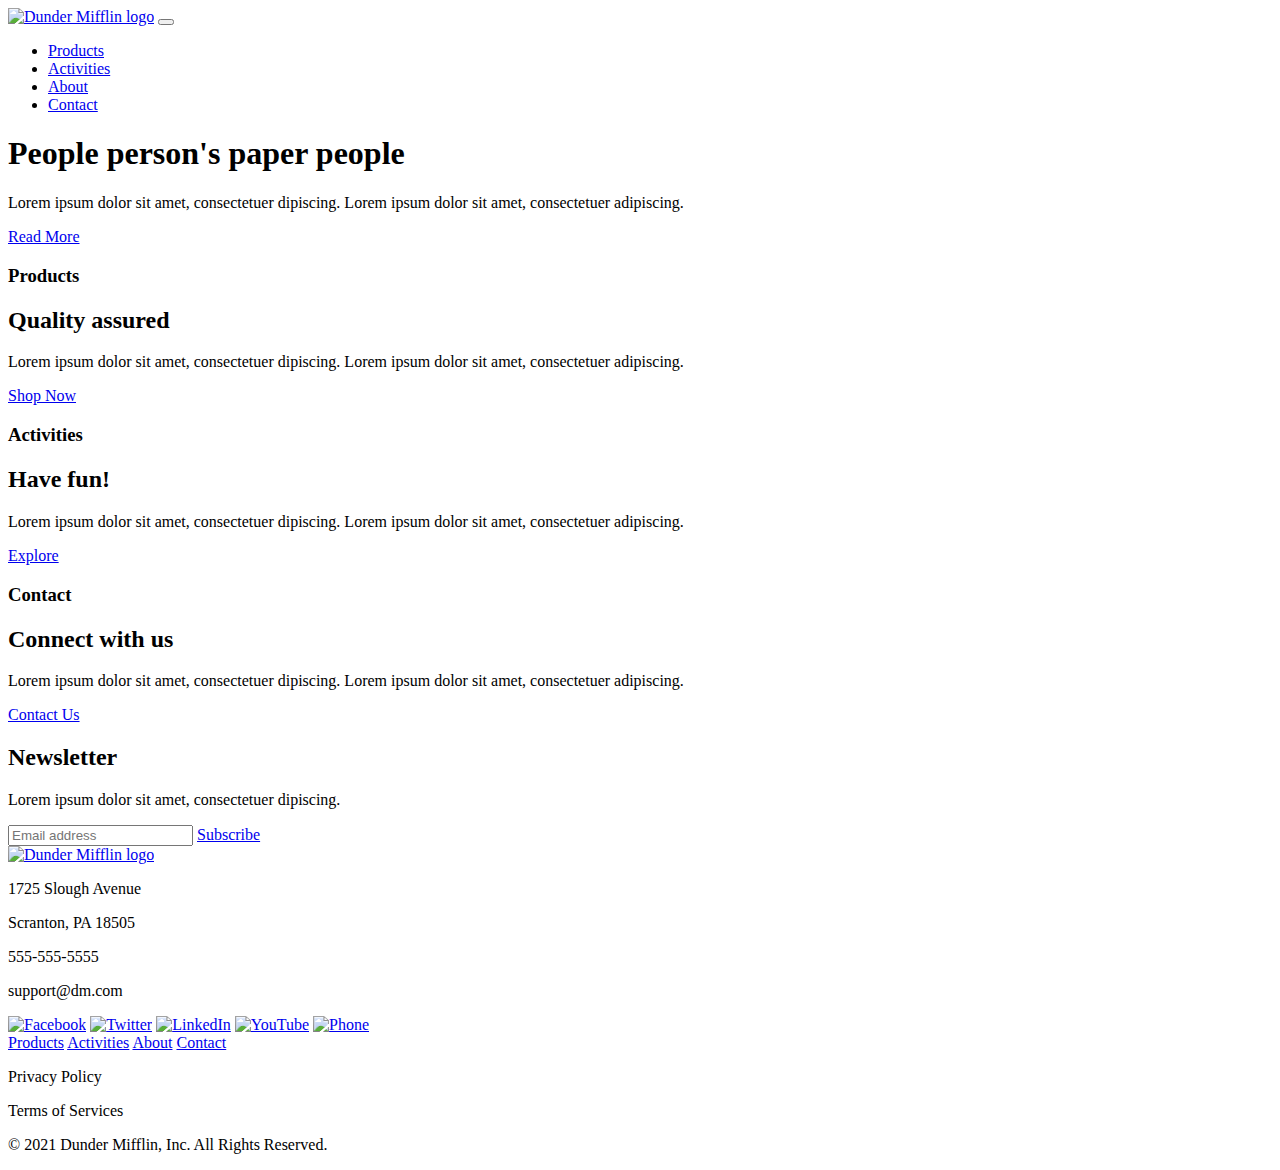
==== index.html @ 4ca8409a "Delete videos" ====
<!DOCTYPE html>
<html lang="en">

<head>
    <!-- Required meta tags -->
    <meta charset="utf-8">
    <meta name="viewport" content="width=device-width, initial-scale=1">

    <!-- Bootstrap CSS -->
    <link href="https://cdn.jsdelivr.net/npm/bootstrap@5.0.0-beta1/dist/css/bootstrap.min.css" rel="stylesheet"
        integrity="sha384-giJF6kkoqNQ00vy+HMDP7azOuL0xtbfIcaT9wjKHr8RbDVddVHyTfAAsrekwKmP1" crossorigin="anonymous">

    <!-- Custom CSS -->
    <link rel="stylesheet" href="css/main.css" type="text/css">

    <!-- Google font -->
    <link rel="preconnect" href="https://fonts.gstatic.com">
    <link href="https://fonts.googleapis.com/css2?family=Anton&display=swap" rel="stylesheet">

    <title>Dunder Mifflin Paper Company</title>
</head>

<body>
    <!-- Navbar component-->
    <header class="vh-100 d-flex flex-wrap">
        <nav id="navbar" class="navbar navbar-light navbar-expand-md bg-transparent align-self-start w-100">
            <div class="container">
                <a class="logo navbar-brand" href="index.html"><img class="logo" src="images/logo.png" alt="Dunder Mifflin logo"></a>
      
                <button class="navbar-toggler" type="button" data-bs-toggle="collapse" data-bs-target="#navbarResponsive"
                    aria-controls="navbarResponsive" aria-expanded="false" aria-label="Toggle navigation">
                    <span class="navbar-toggler-icon"></span>
                </button>

                <div id="navbarResponsive" class="collapse navbar-collapse">
                    <ul class="navbar-nav">
                        <li class="nav-item"><a class="nav-link" href="products.html">Products</a></li>
                        <li class="nav-item"><a class="nav-link" href="activities.html">Activities</a></li>
                        <li class="nav-item"><a class="nav-link" href="about.html">About</a></li>
                        <li class="nav-item"><a class="nav-link" href="contact.html">Contact</a></li>
                    </ul>
                </div>
            </div>
        </nav>

        <!-- Banner -->
        <div class="container d-flex">
            <section class="align-self-center">
                <h1>People person's paper people</h1>
                <p>Lorem ipsum dolor sit amet, consectetuer dipiscing. Lorem ipsum dolor sit amet, consectetuer adipiscing.</p>
                <!-- Button component -->
                <a class="btn btn-info" href="about.html">Read More</a>
            </section>
        </div>
    </header>

    <main>
        <!-- Products -->
        <div id="products" class="container">
            <section class="row flex-md-row-reverse">
                    
                <h3 class="col-md-7 text-center">Products</h3>

                <div class="col-md-1"></div>

                <article class="col-md-4 align-self-center">
                    <h2>Quality assured</h2>
                    <p>Lorem ipsum dolor sit amet, consectetuer dipiscing. Lorem ipsum dolor sit amet, consectetuer adipiscing.</p>
                    <a class="btn btn-primary" href="products.html">Shop Now</a>
                </article>
            </section>
        </div>

        <!-- Activities -->
        <div id="activities" class="container">
            <section class="row flex-md-row">

                <h3 class="col-md-7 text-center">Activities</h3>
                
                <div class="col-md-1"></div>

                <article class="col-md-4 align-self-center">
                    <h2>Have fun!</h2>
                    <p>Lorem ipsum dolor sit amet, consectetuer dipiscing. Lorem ipsum dolor sit amet, consectetuer adipiscing.</p>
                    <a class="btn btn-secondary" href="activities.html">Explore</a>
                </article>
            </section>
        </div>

        <!-- Contact -->
        <div id="contact" class="container">
            <section class="row d-flex flex-md-row-reverse">

                <h3 class="col-md-7 text-center">Contact</h3>
                
                <div class="col-md-1"></div>

                <article class="col-md-4 align-self-center">
                    <h2>Connect with us</h2>
                    <p>Lorem ipsum dolor sit amet, consectetuer dipiscing. Lorem ipsum dolor sit amet, consectetuer adipiscing.</p>
                    <a class="btn btn-secondary" href="contact.html">Contact Us</a>
                </article>
            </section>
        </div>
    </main>

    <footer>
        <!-- Newsletter -->
        <div id="newsletter" class="container">
            <section class="row d-flex flex-md-row flex-wrap">
                <div class="col-lg-4 text-center">
                    <h2>Newsletter</h2>
                    <p>Lorem ipsum dolor sit amet, consectetuer dipiscing.</p>
                </div>

                <div class="col-lg-1"></div>

                <div class="col-lg-7">
                    <div class="container d-flex flex-wrap">
                        <input type="email" class="form-control" id="exampleFormControlInput1" placeholder="Email address">

                        <a class="btn btn-primary" href="#">Subscribe</a>
                    </div>
                </div>
            </section>
        </div>

        <!-- Main footer -->
        <section id="grey-bg">
            <div id="footer" class="container">
                <div class="row d-flex flex-xs-row flex-wrap">
                    <a class="logo col-2" href="index.html"><img class="logo" src="images/logo.png" alt="Dunder Mifflin logo"></a>

                    <!-- <div class="col-"></div> -->

                    <div class="col-10 d-flex">
                        <div>
                            <p>1725 Slough Avenue</p>
                            <p>Scranton, PA 18505</p>
                        
                            <p class="blue">555-555-5555</p>
                            <p class="blue">support@dm.com</p>
                        </div>
                    </div>
                </div>

                <div id="social">
                    <a href="#"><img class="icon" src="images/facebook.png" alt="Facebook"></a>
                    <a href="#"><img class="icon" src="images/twitter.png" alt="Twitter"></a>
                    <a href="#"><img class="icon" src="images/linkedin.png" alt="LinkedIn"></a>
                    <a href="#"><img class="icon" src="images/youtube.png" alt="YouTube"></a>
                    <a href="#"><img class="icon" src="images/phone.png" alt="Phone"></a>
                </div>

                <div id="quicklinks" class="d-flex justify-content-center">
                    <div class="wrapper text-center d-flex flex-md-row">
                        <a class="nav-link" href="#">Products</a>
                        <a class="nav-link" href="#">Activities</a>
                        <a class="nav-link" href="#">About</a>
                        <a class="nav-link" href="#">Contact</a>
                    </div>
                </div>
            </div>
        </section>

        <!-- Legal -->
        <div id="white-bg">
            <div class="container">
                <div class="row d-flex flex-sm-row flex-wrap">
                    <div class="col-3"></div>
                    <p class="col-3 text-center">Privacy Policy</p>
                    <p class="col-3 text-center">Terms of Services</p>
                    <div class="col-3"></div>
                    <p class="text-center">&copy; 2021 Dunder Mifflin, Inc. All Rights Reserved.</p>
                </div>
            </div>
        </div>
    </footer>

    <!-- Option 1: Bootstrap Bundle with Popper -->
    <script src="https://cdn.jsdelivr.net/npm/bootstrap@5.0.0-beta1/dist/js/bootstrap.bundle.min.js"
    integrity="sha384-ygbV9kiqUc6oa4msXn9868pTtWMgiQaeYH7/t7LECLbyPA2x65Kgf80OJFdroafW"
    crossorigin="anonymous"></script>
</body>

</html>
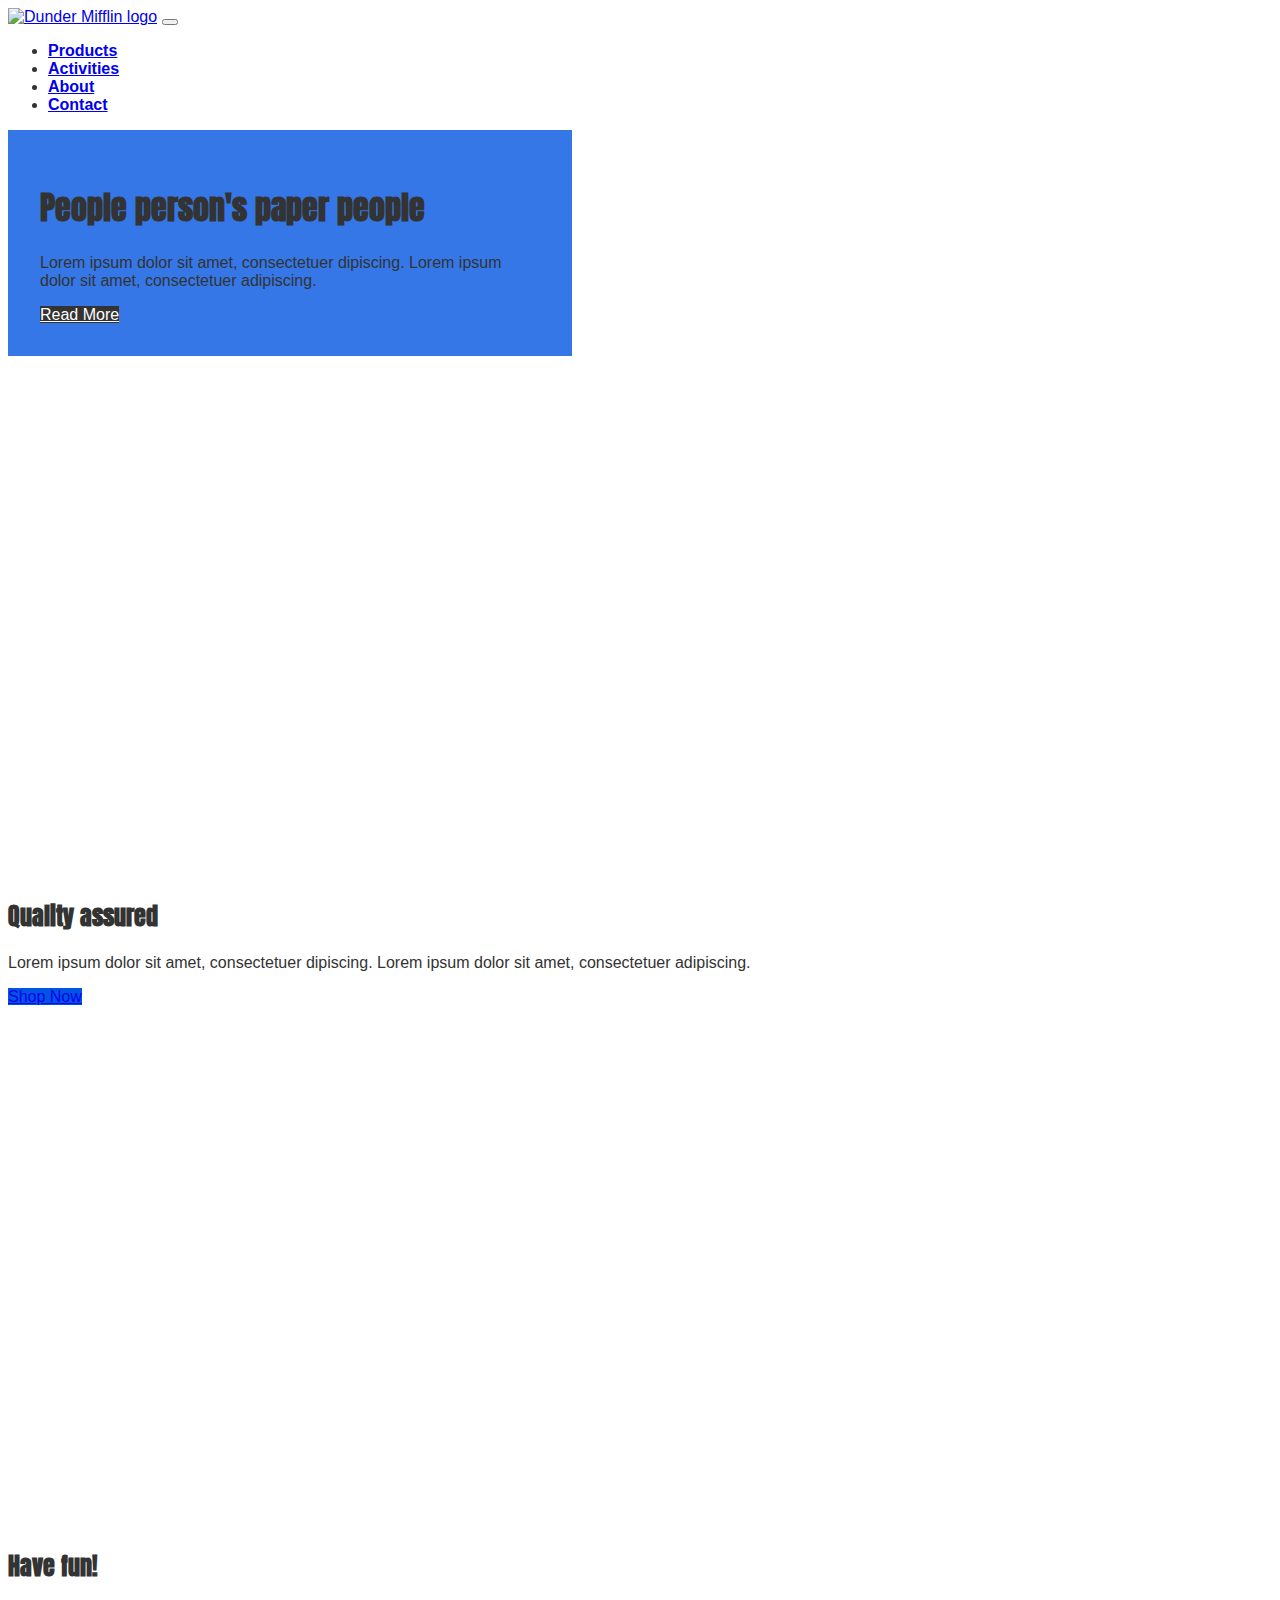
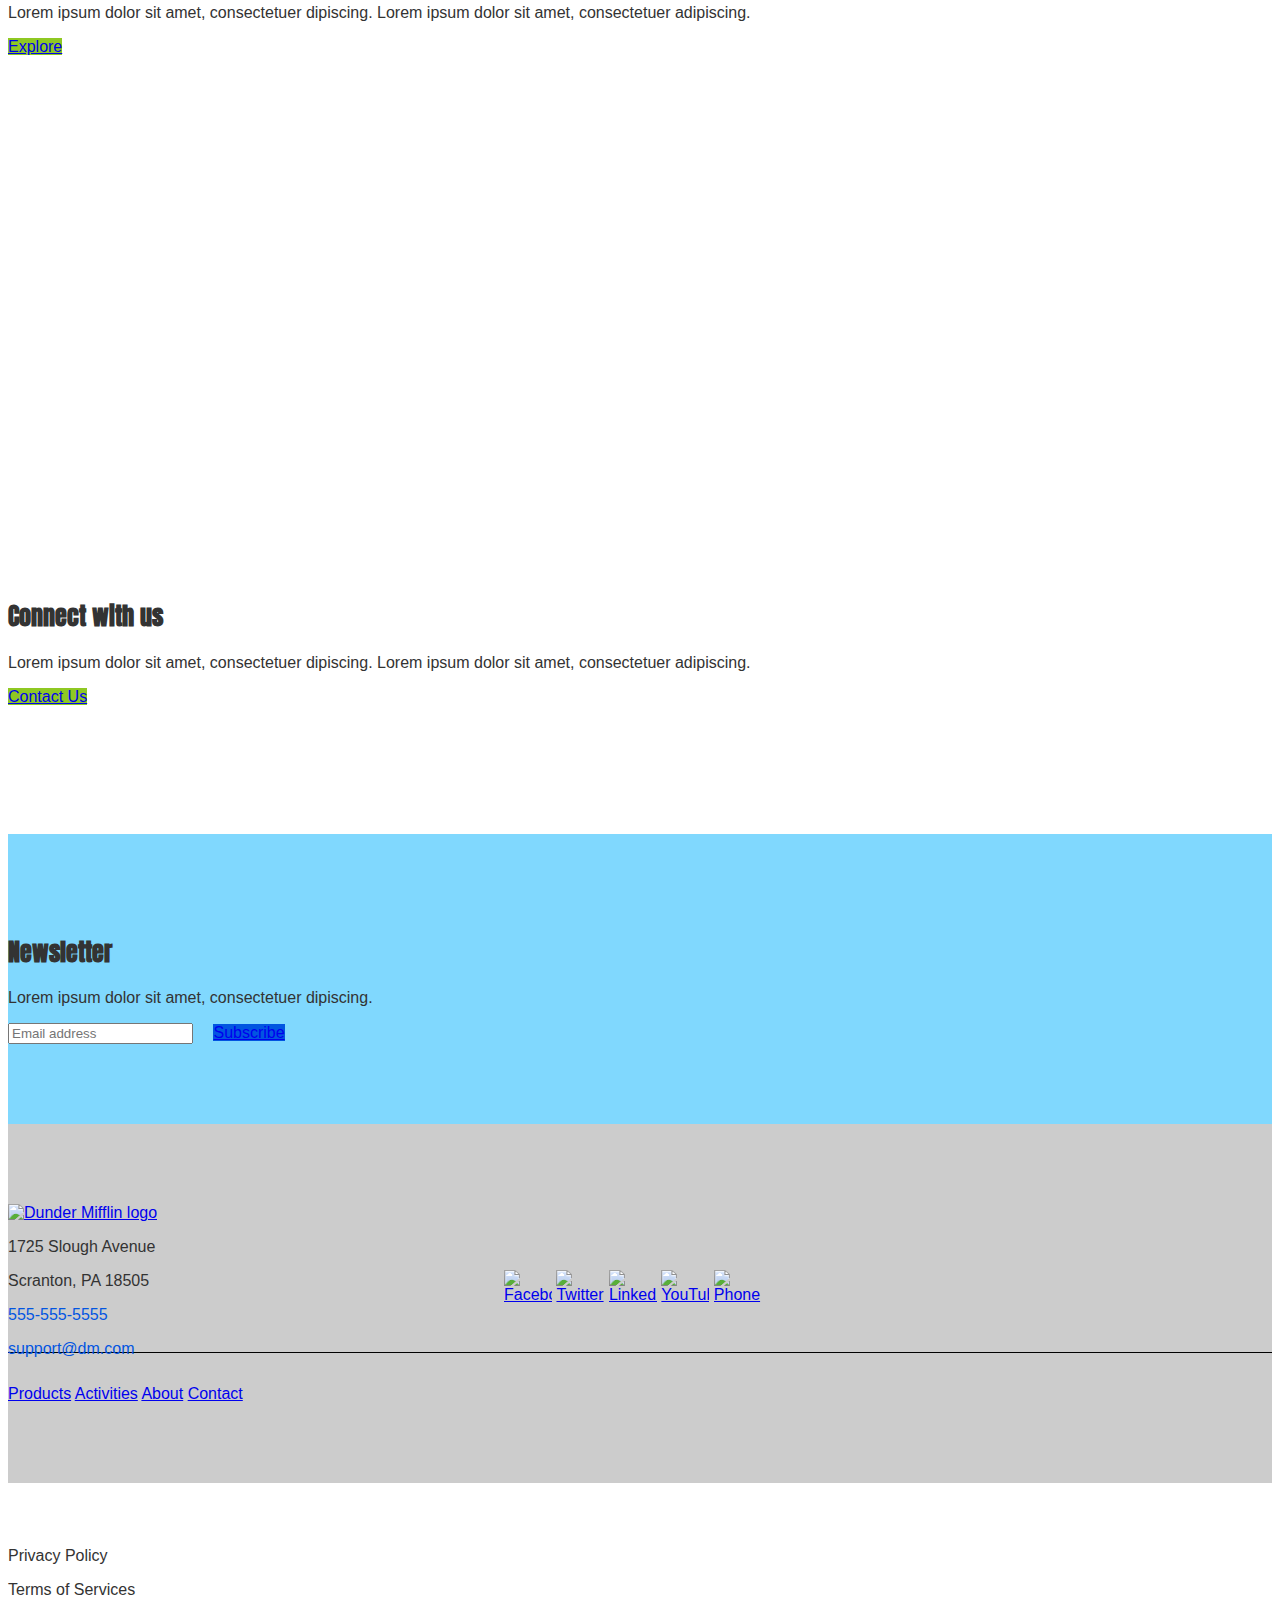
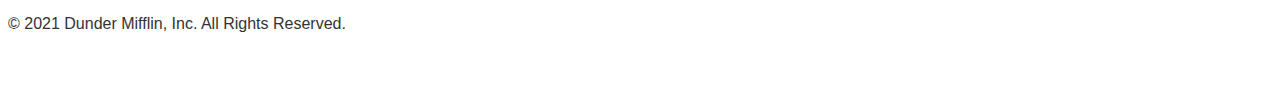
==== commit f4bef7e3: "Update quicklinks" ====
--- a/index.html
+++ b/index.html
@@ -154,10 +154,10 @@
 
                 <div id="quicklinks" class="d-flex justify-content-center">
                     <div class="wrapper text-center d-flex flex-md-row">
-                        <a class="nav-link" href="#">Products</a>
-                        <a class="nav-link" href="#">Activities</a>
-                        <a class="nav-link" href="#">About</a>
-                        <a class="nav-link" href="#">Contact</a>
+                        <a class="nav-link" href="products.html">Products</a>
+                        <a class="nav-link" href="activities.html">Activities</a>
+                        <a class="nav-link" href="about.html">About</a>
+                        <a class="nav-link" href="contact.html">Contact</a>
                     </div>
                 </div>
             </div>
--- a/css/main.css
+++ b/css/main.css
@@ -0,0 +1,389 @@
+.bgImg {
+  background-repeat: no-repeat;
+  background-size: cover;
+  padding: 180px 0;
+  margin-bottom: 2rem;
+  color: #ffffff;
+}
+body {
+  font-family: "Helvetica", sans-serif;
+  color: #333333;
+}
+h2,
+h1 {
+  font-family: "Anton", sans-serif;
+}
+.logo {
+  width: 75px;
+}
+h3 {
+  background-repeat: no-repeat;
+  background-size: cover;
+  padding: 180px 0;
+  margin-bottom: 2rem;
+  color: #ffffff;
+  font-weight: 700;
+}
+.btn-info {
+  background-color: #333333;
+  border-color: #333333;
+  color: #ffffff;
+}
+.btn-info:hover {
+  background-color: #cccccc;
+  border-color: #cccccc;
+}
+.btn-primary {
+  background-color: #0255e1;
+  border-color: #0255e1;
+}
+.btn-primary:hover {
+  background-color: #80d8fe;
+  border-color: #80d8fe;
+}
+.btn-secondary {
+  background-color: #8fc823;
+  border-color: #8fc823;
+}
+.btn-secondary:hover {
+  background-color: #b1ea45;
+  border-color: #b1ea45;
+}
+header {
+  background-image: url("../images/banner.jpg");
+  background-repeat: no-repeat;
+  background-size: cover;
+}
+header nav ul.navbar-nav {
+  margin-left: auto;
+}
+header nav ul.navbar-nav .nav-item {
+  font-weight: 700;
+}
+header section {
+  background-color: rgba(2, 85, 225, 0.8);
+  padding: 2rem;
+  max-width: 500px;
+}
+header.about {
+  background-image: url('../images/curved-layers-colored-papers-empty-background.jpeg');
+}
+header.about section {
+  background-color: rgba(255, 0, 0, 0.8);
+}
+#products-header {
+  background-image: url("../images/banner_products.jpg");
+  background-repeat: no-repeat;
+  background-size: cover;
+}
+#products-header .section-center {
+  margin: auto;
+}
+#products-header section {
+  background-color: rgba(143, 200, 35, 0.8);
+  padding: 2rem;
+  max-width: 500px;
+  text-align: center;
+}
+main .container {
+  margin: 8rem auto;
+}
+main .container section img {
+  max-width: 650px;
+  margin-bottom: 2rem;
+  margin-left: auto;
+}
+main .container section article {
+  margin-right: auto;
+}
+main #products h3 {
+  background-image: url("../images/brochures.png");
+}
+main #activities h3 {
+  background-image: url("../images/crafts.png");
+}
+main #activities article {
+  margin-left: auto;
+}
+main #contact h3 {
+  background-image: url("../images/pam.png");
+}
+.about-us .about-us-content {
+  position: relative;
+  background-image: url("../images/office.jpg");
+  background-size: cover;
+  background-position: center center;
+  padding: 130px 50px;
+  z-index: 5;
+  color: #ffffff;
+}
+.about-us .about-us-content:after {
+  background-color: rgba(2, 85, 225, 0.5);
+  content: '';
+  right: 0;
+  left: 0;
+  bottom: 0;
+  top: 0;
+  position: absolute;
+  z-index: -5;
+}
+.about-us .about-us-content p {
+  width: 80%;
+}
+.item .content {
+  position: relative;
+  background-size: cover;
+  background-position: center center;
+  padding: 130px 50px;
+  z-index: 5;
+  color: #ffffff;
+}
+.item .content:after {
+  background-color: rgba(255, 0, 0, 0.5);
+  content: '';
+  right: 0;
+  left: 0;
+  bottom: 0;
+  top: 0;
+  position: absolute;
+  z-index: -5;
+}
+.item .content p {
+  width: 80%;
+}
+.item .content.made {
+  position: relative;
+  z-index: 5;
+  background-image: url("../images/recycling-concept.jpeg");
+  color: #fff;
+}
+.item .content.made:after {
+  background-color: rgba(254, 226, 55, 0.5);
+  content: '';
+  right: 0;
+  left: 0;
+  bottom: 0;
+  top: 0;
+  position: absolute;
+  z-index: -5;
+}
+.item .content.local {
+  position: relative;
+  z-index: 5;
+  color: #fff;
+}
+.item .content.local:after {
+  background-color: rgba(2, 85, 225, 0.5);
+  content: '';
+  right: 0;
+  left: 0;
+  bottom: 0;
+  top: 0;
+  position: absolute;
+  z-index: -5;
+}
+.item .content.its-made {
+  position: relative;
+  z-index: 5;
+  background-image: url("../images/recycling-concept.jpeg");
+  color: #fff;
+}
+.item .content.its-made:after {
+  background-color: rgba(204, 204, 204, 0.5);
+  content: '';
+  right: 0;
+  left: 0;
+  bottom: 0;
+  top: 0;
+  position: absolute;
+  z-index: -5;
+}
+.item .content.made-contact {
+  position: relative;
+  z-index: 5;
+  background-image: url("../images/high-contrast.jpg");
+  color: #fff;
+}
+.item .content.made-contact:after {
+  background-color: rgba(2, 85, 225, 0.5);
+  content: '';
+  right: 0;
+  left: 0;
+  bottom: 0;
+  top: 0;
+  position: absolute;
+  z-index: -5;
+}
+.quality {
+  position: relative;
+  z-index: 5;
+  background-image: url("../images/paper-airplane.jpeg");
+  background-repeat: no-repeat;
+  background-size: cover;
+  color: #fff;
+}
+.quality:after {
+  background-color: rgba(143, 200, 35, 0.5);
+  content: '';
+  right: 0;
+  left: 0;
+  bottom: 0;
+  top: 0;
+  position: absolute;
+  z-index: -5;
+}
+.performance {
+  position: relative;
+  z-index: 5;
+  background-repeat: no-repeat;
+  background-size: cover;
+  color: #fff;
+}
+.performance:after {
+  background-color: rgba(255, 0, 0, 0.5);
+  content: '';
+  right: 0;
+  left: 0;
+  bottom: 0;
+  top: 0;
+  position: absolute;
+  z-index: -5;
+}
+.impulse-icons i {
+  display: block;
+  font-size: 5rem;
+  text-align: center;
+  padding: 150px;
+  margin-bottom: 15px;
+}
+.impulse-icons i.fa-map-marker-alt {
+  background-color: #92d0f1;
+}
+.impulse-icons i.fa-phone-alt {
+  background-color: #95bc4d;
+}
+.impulse-icons i.fa-user-alt {
+  background-color: #f2d964;
+}
+.impulse-icons i.fa-question {
+  background-color: #e26147;
+}
+.impulse-icons .content {
+  padding: 30px;
+  margin-bottom: 30px;
+}
+#main-products .container {
+  margin: 1rem auto;
+  max-width: 1050px;
+}
+.product-img {
+  width: 100%;
+  max-width: 500px;
+}
+.card {
+  max-width: 500px;
+  margin-bottom: 15px;
+  border: none;
+}
+.card p {
+  font-size: 0.7rem;
+}
+.copy {
+  padding: 18% 6% 0 9%;
+  max-width: 475px;
+}
+.btn-light {
+  background-color: #ffffff;
+  font-size: 0.7rem;
+}
+.about-products {
+  margin: 55px 40px 40px 50px;
+}
+#activities-header {
+  background-image: url("../images/acthead.jpg");
+  background-repeat: no-repeat;
+  background-size: cover;
+}
+#activities-header section {
+  background-color: rgba(2, 85, 225, 0.8);
+  padding: 2rem;
+  max-width: 500px;
+  text-align: center;
+}
+#activities-header .section-center {
+  margin: auto;
+}
+#activity figure img {
+  width: 100%;
+  margin-bottom: 0;
+}
+#activity figcaption {
+  padding-bottom: 5%;
+  font-weight: bold;
+}
+footer {
+  background-color: #80d8fe;
+}
+footer #newsletter {
+  padding: 5rem 0;
+}
+footer #newsletter .form-control {
+  max-width: 30rem;
+  margin-right: 1rem;
+}
+footer section#grey-bg {
+  background-color: #cccccc;
+  padding: 5rem 0;
+}
+footer section#grey-bg #footer .col-10 {
+  margin: 1.5rem 0;
+}
+footer section#grey-bg #footer .col-10 p {
+  margin-bottom: 0;
+}
+footer section#grey-bg #footer .col-10 .blue {
+  color: #0255e1;
+}
+footer section#grey-bg #footer .icon {
+  max-width: 3rem;
+}
+footer section#grey-bg #footer #quicklinks {
+  margin-top: 3rem;
+  border-top: 1px #000000 solid;
+}
+footer section#grey-bg #footer #quicklinks .wrapper {
+  margin-top: 2rem;
+}
+footer #white-bg {
+  background-color: #ffffff;
+  padding: 3rem 0;
+}
+@media (min-width: 467px) {
+  #footer .col-10 {
+    justify-content: flex-end;
+    margin-left: auto !important;
+    margin-top: 0 !important;
+  }
+}
+@media (min-width: 800px) {
+  .card p {
+    font-size: 1rem;
+  }
+  .copy .btn-light {
+    font-size: 1rem;
+  }
+}
+@media (min-width: 992px) {
+  #newsletter h2,
+  #newsletter p {
+    text-align: left;
+  }
+  #social {
+    max-width: 17rem;
+    margin: auto;
+    margin-top: -7rem;
+  }
+  #quicklinks {
+    margin-top: 7rem;
+  }
+}
